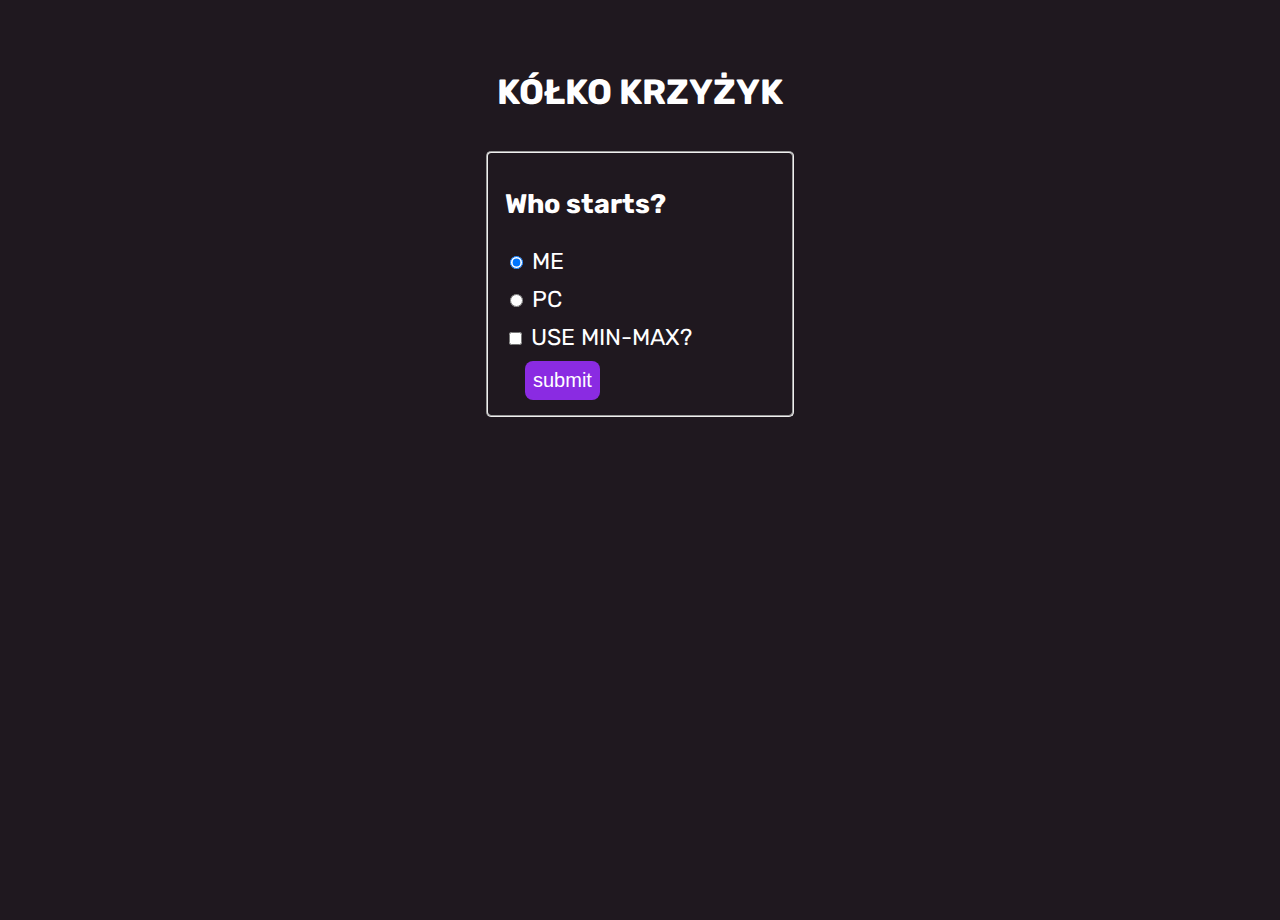
==== projects/kolko_krzyzyk/index.html @ 4b253194 "POPRAWKI" ====
<!DOCTYPE html>
<html lang="en">
<head>
    <meta charset="UTF-8">
    <meta http-equiv="X-UA-Compatible" content="IE=edge">
    <meta name="viewport" content="width=device-width, initial-scale=1.0">
    <link rel="stylesheet" href="style.css">
    <link rel="preconnect" href="https://fonts.googleapis.com">
    <link rel="preconnect" href="https://fonts.gstatic.com" crossorigin>
    <link href="https://fonts.googleapis.com/css2?family=Rubik:wght@300&display=swap" rel="stylesheet">
    <title>KÓŁKO I KRZYŻYK</title>
</head>
<body>
    
    <main class="background">

        <section class="title">
            <h3>KÓŁKO KRZYŻYK</h3>
        </section>

        <section class="options">
            
                <fieldset> 
                    <h3>Who starts?</h3>
                    <div class="opt_hover">
                        <input type="radio" id="radio_player1" name="opt_player" checked="checked">
                        <label for="radio_player1" name="opt_player">ME</label>
                    </div>
             
                    <div class="css"></div>

                    <div class="opt_hover">
                        <input type="radio" id="radio_player2" name="opt_player" >
                        <label for="radio_player2" name="opt_player" >PC</label>
                    </div>

                    <div class="css"></div>
                    
                    <div class="opt_hover">
                        <input type="checkbox" id="chk_ia" name="opt_ia" >
                        <label for="chk_ia" name="opt_ia" >USE MIN-MAX?</label>
                    </div>
                    <div class="css"></div>
                    
                    <input type="submit" class="btn submit" value="submit" id="opt_submit">
              </fieldset>
          
        </section>

        <section class="message hide">
            example text
        </section>

        <section class="ttt_board hide" id="fields">
            <div class="tile"></div>
            <div class="tile"></div>
            <div class="tile"></div>
            <div class="tile"></div>
            <div class="tile"></div>
            <div class="tile"></div>
            <div class="tile"></div>
            <div class="tile"></div>
            <div class="tile"></div>
        </section>
      
        <section class="controls hide">
            <button id="reset"  class="btn">RESET</button>
        </section>

    </main>
    

<script src="js_script.js"></script>
</body>
</html>
---- projects/kolko_krzyzyk/style.css ----
body {
    margin: 0;
    padding: 0;
    box-sizing:border-box;
    font-family: 'Rubik', sans-serif;
}

.background {
    background-color: #1f181f;
    height: 100vh;
    padding-top: 20px;
}

.title {
    color: white;
    text-align: center;
    font-size: 30px;
    margin-top: 4%;
}

.message {
    color: white;
    text-align: center;
    font-size: 25px;
    margin-top: 1em;
    margin-bottom: 1em;
}

.ttt_board {
    margin: 0 auto;
    display: grid;
    grid-template-columns: 33% 33% 33%;
    grid-template-rows:  33% 33% 33%;
    max-width: 330px;
    background-color: #354F60;
}

.tile {
    border: 1px solid white;
    min-width: 110px;
    min-height: 110px;
    display: flex;
    justify-content: center;
    align-items: center;
    font-size: 50px;   
    cursor: pointer; 
}

.controls {
    display: flex;
    flex-direction: row;
    justify-content: center;
    align-items: center;
    margin-top: 1em;
}

.btn {
    background-color: blueviolet;
    color:white;
    padding: 8px;
    border-radius: 8px;
    border: none;
    font-size: 20px;
    margin-left: 1em;
    cursor:pointer;
} 


fieldset {
    min-width: 270px;
    font-size: 23px;
    border-radius: 5px;
}

.options {
    display: flex;
    flex-direction: row;
    justify-content: center;
    align-items: center;
    color:white;
    padding: 3px;
}

.css{
    display: block;
    padding-top: 5px;
    padding-bottom: 5px;
}

.opt_hover:hover {
    background-color: slategray;
    border-radius: 5px;
    border: 1px solid red;
}

.hide {
    display: none;
}


/*
.playerX {
    color: red;
}

.playerO {
    color: green;
}

*/
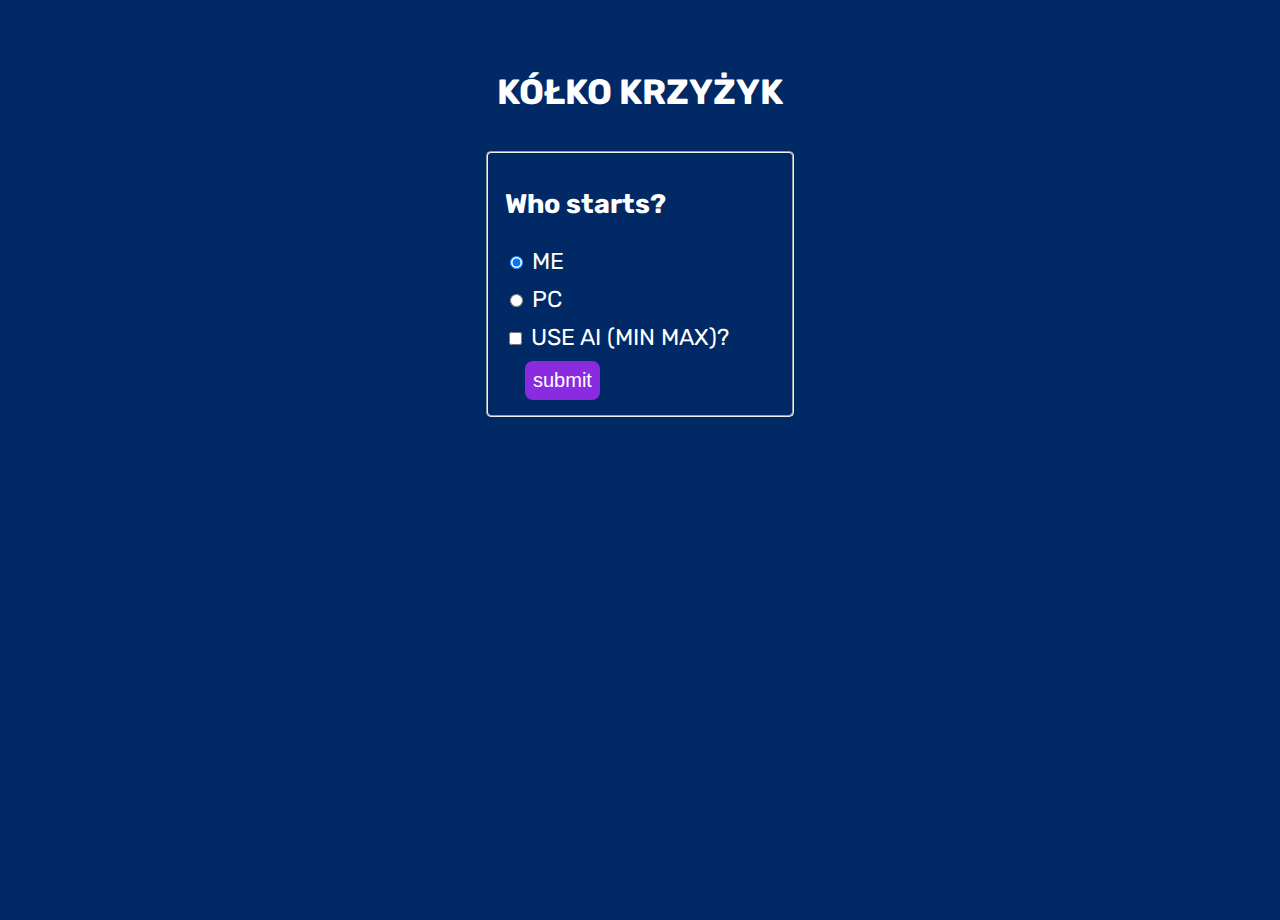
==== commit ac6d1547: "update minmax-last_version_draw_included" ====
--- a/projects/kolko_krzyzyk/index.html
+++ b/projects/kolko_krzyzyk/index.html
@@ -38,7 +38,7 @@
                     
                     <div class="opt_hover">
                         <input type="checkbox" id="chk_ia" name="opt_ia" >
-                        <label for="chk_ia" name="opt_ia" >USE MIN-MAX?</label>
+                        <label for="chk_ia" name="opt_ia" >USE AI (MIN MAX)?</label>
                     </div>
                     <div class="css"></div>
                     
--- a/projects/kolko_krzyzyk/style.css
+++ b/projects/kolko_krzyzyk/style.css
@@ -6,7 +6,7 @@
 }
 
 .background {
-    background-color: #1f181f;
+    background-color: #002966;
     height: 100vh;
     padding-top: 20px;
 }
